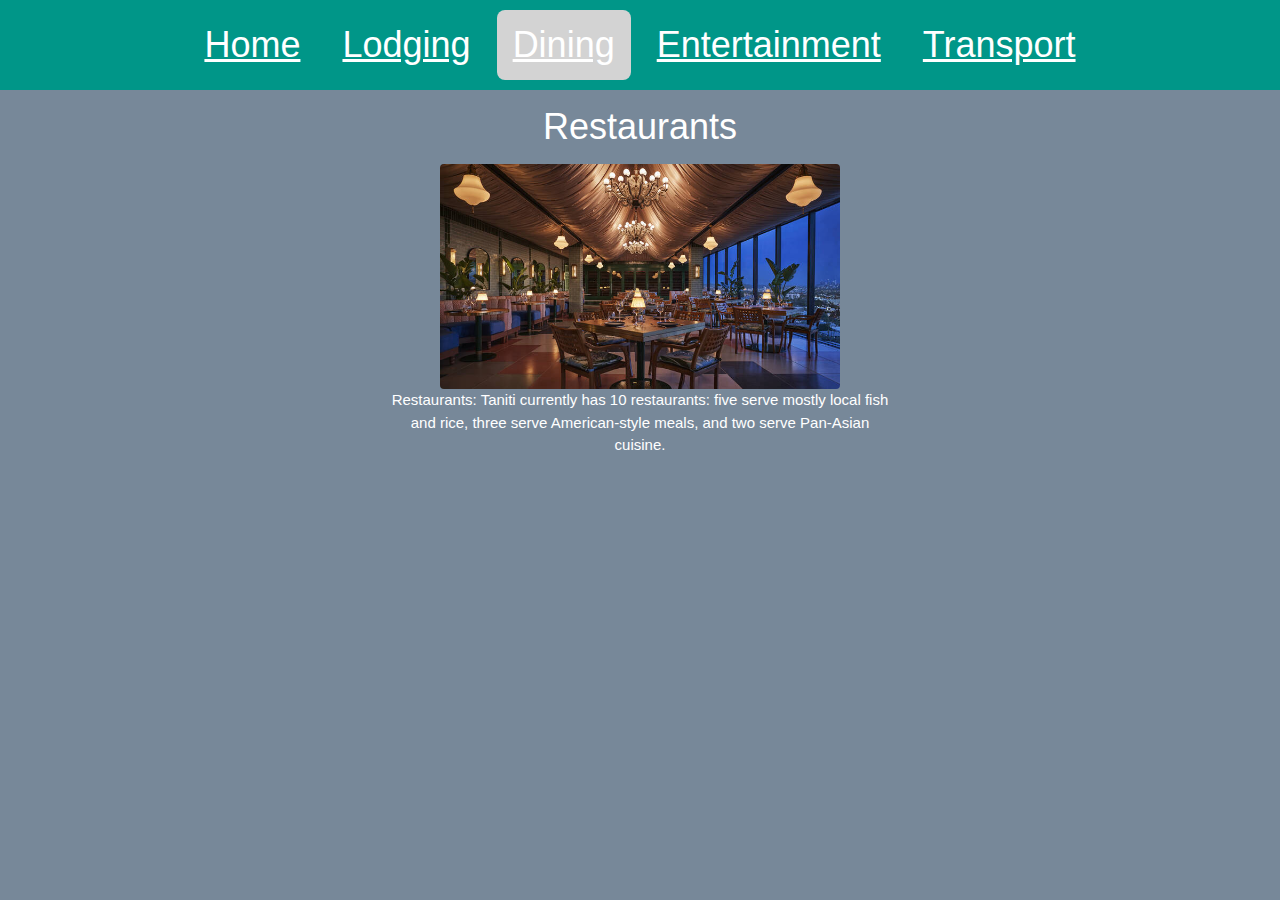
==== dining.html @ 3ca2519c "push for school files" ====
<!--
	Coded By: German Hoyos
	Email: Hoyos.A.German@gmail.com
-->

<!DOCTYPE html>
<html lang="en">
<head>
	<meta charset="UTF-8">
	<meta name="viewport" content="width=device-width, initial-scale=1.0">
	<meta http-equiv="X-UA-Compatible" content="ie=edge">
	<title>My Website</title>
		<link rel="stylesheet" href="./style.css">
		<link rel="stylesheet" href="https://www.w3schools.com/w3css/4/w3.css">
</head>
<body>
	<div class="w3-container w3-teal">
		<h1>
			<button class="w3-button w3-round-large">
				<a href="index.html">Home</a>
			</button>
			<button class="w3-button w3-round-large">
				<a href="lodging.html">Lodging</a>
			</button>
			<button class="w3-button w3-round-large" style="background-color: lightgray;">
				<a href="dining.html">Dining</a>
			</button>
			<button class="w3-button w3-round-large">
				<a href="entertainment.html">Entertainment</a>
			</button>
			<button class="w3-button w3-round-large">
				<a href="transport.html">Transport</a>
			</button>
			
		</h1>
	  </div>

	  <div class="pic">
		<h1>Restaurants</h1>
		<img src="dining.png" class="w3-round" style="width:100%">
	  </div>
	  <div class="context">
        Restaurants: Taniti currently has 10 restaurants: five serve mostly local fish and rice, three serve American-style meals, and two serve Pan-Asian cuisine.	  
    </div>


		<script src="script.js"></script>
</body>
</html>
---- style.css ----
body {
    background-color: lightslategray;
    color: white;
    font-family: 'Tangerine', serif;
    font-size: 48px;
}


.w3-container {
    text-align: center;
}

.pic {
    text-align: center;
    background-color: transparent;
    display: block;
    margin-left: auto;
    margin-right: auto;
    width: 400px;
}

.context {
    text-align: center;
    background-color: transparent;
    display: block;
    margin-left: auto;
    margin-right: auto;
    width: 500px;
}

.context2 {
    text-align: center;
    background-color: transparent;
    display: block;
    margin-left: auto;
    margin-right: auto;
    width: 500px;
}
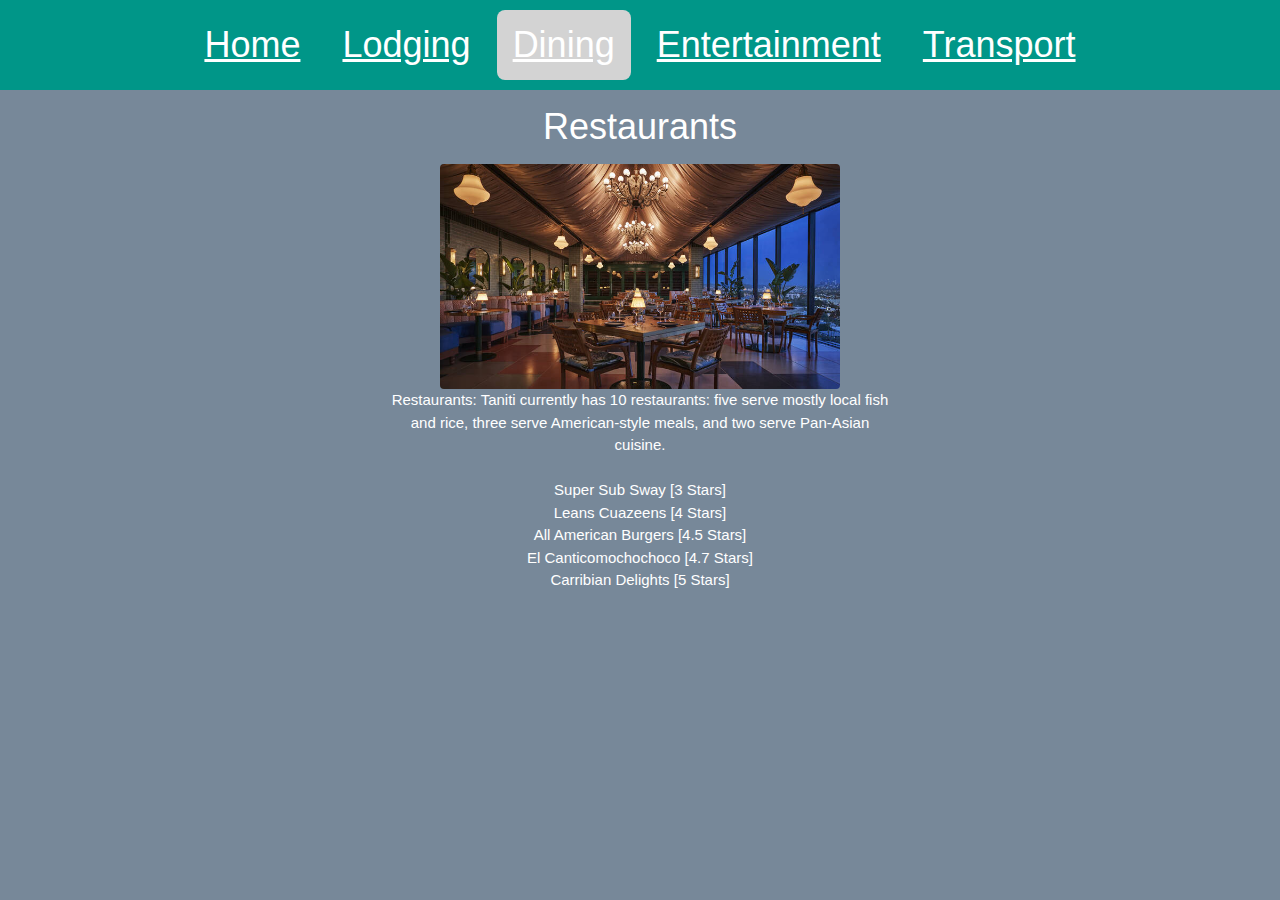
==== commit 04fb56e9: "revision requested by WGU" ====
--- a/dining.html
+++ b/dining.html
@@ -40,8 +40,18 @@
 		<img src="dining.png" class="w3-round" style="width:100%">
 	  </div>
 	  <div class="context">
-        Restaurants: Taniti currently has 10 restaurants: five serve mostly local fish and rice, three serve American-style meals, and two serve Pan-Asian cuisine.	  
-    </div>
+        Restaurants: Taniti currently has 10 restaurants: five serve 
+		mostly local fish and rice, three serve American-style meals,
+		and two serve Pan-Asian cuisine.<br><br>
+		
+			Super Sub Sway [3 Stars]<br>
+			Leans Cuazeens [4 Stars]<br>
+			All American Burgers [4.5 Stars]<br>
+			El Canticomochochoco [4.7 Stars]<br>
+			Carribian Delights [5 Stars]<br>
+		
+
+	  </div>
 
 
 		<script src="script.js"></script>
